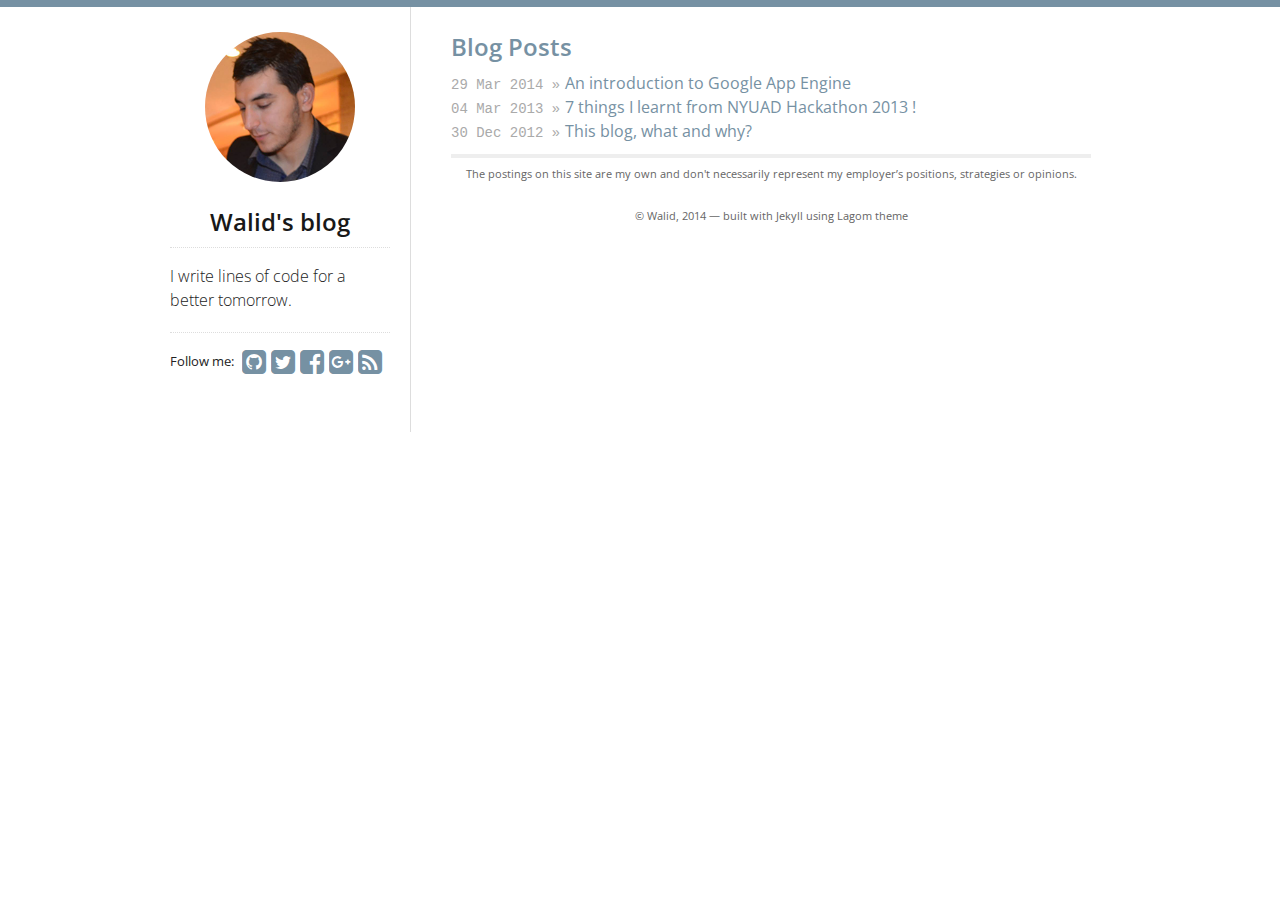
==== index.html @ a9fd7fbc "Initial commit" ====
<!DOCTYPE html>
<!--[if lt IE 7 ]><html class="ie ie6" lang="en"> <![endif]-->
<!--[if IE 7 ]><html class="ie ie7" lang="en"> <![endif]-->
<!--[if IE 8 ]><html class="ie ie8" lang="en"> <![endif]-->
<!--[if (gte IE 9)|!(IE)]><!--><html lang="en"> <!--<![endif]-->
<head>
  <meta charset="utf-8">
  <meta name="viewport" content="width=device-width, initial-scale=1">
  <title>Walid - Blog Posts</title>
  <meta name="author" content="Walid" />
  <meta name="description" content="The blog of Walid" />
  <link rel="canonical" href="http://walidlaribi.github.io/" />

  <link href="//fonts.googleapis.com/css?family=Open+Sans:600,800" rel="stylesheet" type="text/css">
  <link rel="shortcut icon" href="/favicon.png">
  <link rel="alternate" type="application/rss+xml" title="Walid" href="http://walidlaribi.github.io/atom.xml" />

  <link rel="stylesheet" href="/assets/css/all.css">
  <link rel="stylesheet" href="//netdna.bootstrapcdn.com/font-awesome/4.0.1/css/font-awesome.min.css">
</head>
<body>
  <div class="container">
    <div class="four columns sidebar">
      <nav>
  <a href="/">
    <img src="/logo.png" id="logo" alt="Walid Laribi" style="border-radius: 200px; width: 150px;"/>
  </a>
  <h2>Walid's blog</h2>
  <hr/>
  <ul>
  <p>I write lines of code for a better tomorrow.</p>
  <hr/>
  <div>
    <div id="social">
      Follow me:
<div id="stalker">
  
  <a title="walidlaribi on Github" href="https://github.com/walidlaribi">
    <i class="fa fa-github-square"></i>
  </a>
  

  

  

  

  

  
  <a title="walidalcherie on Twitter" href="https://twitter.com/walidalcherie">
    <i class="fa fa-twitter-square"></i>
  </a>
  

  
  <a title="Walid on Facebook" href="https://facebook.com/walidalcherie">
    <i class="fa fa-facebook-square"></i>
  </a>
  

  

  

  
  <a title="Walid on Google Plus" href="https://plus.google.com/+WalidLaribi">
    <i class="fa fa-google-plus-square"></i>
  </a>
  

  <a title="RSS feed" id="rss" href="/atom.xml">
    <i class="fa fa-rss-square"></i>
  </a>
</div>

    </div>
  </div>
  </ul>
</nav>
    </div>

    <div class="eleven columns content">
      <div id="home">
  <h2><i class="icon-bookmark"></i> Blog Posts</h2>
  <ul id="blog-posts" class="posts">
    
      <li><span>29 Mar 2014 &raquo;</span><a href="/blog/appengine/2014/03/29/intro-to-gae.html">An introduction to Google App Engine</a></li>
    
      <li><span>04 Mar 2013 &raquo;</span><a href="/blog/stories/2013/03/04/nyuad-hackathon-2013.html">7 things I learnt from NYUAD Hackathon 2013 !</a></li>
    
      <li><span>30 Dec 2012 &raquo;</span><a href="/blog/2012/12/30/this-blog-what-and-why.html">This blog, what and why?</a></li>
    
  </ul>
</div>

      <div class="footer">
        <div class="disclaimer">
  
  <p>
    The postings on this site are my own and don't necessarily represent my 
    employer’s positions, strategies or opinions.
  </p>
  

  <p>
    © Walid, 2014 &mdash; built with Jekyll using Lagom theme
  </p>
</div>
      </div>
    </div>
  </div>


</body>
</html>
---- assets/css/all.css ----
/*
* Skeleton V1.1
* Copyright 2011, Dave Gamache
* www.getskeleton.com
* Free to use under the MIT license.
* http://www.opensource.org/licenses/mit-license.php
* 8/17/2011
*/


/* Table of Content
==================================================
	#Reset & Basics
	#Basic Styles
	#Site Styles
	#Typography
	#Links
	#Lists
	#Images
	#Buttons
	#Tabs
	#Forms
	#Misc */


/* #Reset & Basics (Inspired by E. Meyers)
================================================== */
	html, body, div, span, applet, object, iframe, h1, h2, h3, h4, h5, h6, p, blockquote, pre, a, abbr, acronym, address, big, cite, code, del, dfn, em, img, ins, kbd, q, s, samp, small, strike, strong, sub, sup, tt, var, b, u, i, center, dl, dt, dd, ol, ul, li, fieldset, form, label, legend, table, caption, tbody, tfoot, thead, tr, th, td, article, aside, canvas, details, embed, figure, figcaption, footer, header, hgroup, menu, nav, output, ruby, section, summary, time, mark, audio, video {
		margin: 0;
		padding: 0;
		border: 0;
		font-size: 100%;
		font: inherit;
		vertical-align: baseline; }
	article, aside, details, figcaption, figure, footer, header, hgroup, menu, nav, section {
		display: block; }
	body {
		line-height: 1; }
	ol, ul {
		list-style: none; }
	blockquote, q {
		quotes: none; }
	blockquote:before, blockquote:after,
	q:before, q:after {
		content: '';
		content: none; }
	table {
		border-collapse: collapse;
		border-spacing: 0; }


/* #Basic Styles
================================================== */
	body {
		background: #fff;
		font: 14px/21px "HelveticaNeue", "Helvetica Neue", Helvetica, Arial, sans-serif;
		color: #444;
		-webkit-font-smoothing: antialiased; /* Fix for webkit rendering */
		-webkit-text-size-adjust: 100%;
 }


/* #Typography
================================================== */
	h1, h2, h3, h4, h5, h6 {
		color: #181818;
		font-family: "Georgia", "Times New Roman", Helvetica, Arial, sans-serif;
		font-weight: normal; }
	h1 a, h2 a, h3 a, h4 a, h5 a, h6 a { font-weight: inherit; }
	h1 { font-size: 46px; line-height: 50px; margin-bottom: 14px;}
	h2 { font-size: 35px; line-height: 40px; margin-bottom: 10px; }
	h3 { font-size: 28px; line-height: 34px; margin-bottom: 8px; }
	h4 { font-size: 21px; line-height: 30px; margin-bottom: 4px; }
	h5 { font-size: 17px; line-height: 24px; }
	h6 { font-size: 14px; line-height: 21px; }
	.subheader { color: #777; }

	p { margin: 0 0 20px 0; }
	p img { margin: 0; }
	p.lead { font-size: 21px; line-height: 27px; color: #777;  }

	em { font-style: italic; }
	strong { font-weight: bold; color: #333; }
	small { font-size: 80%; }

/*	Blockquotes  */
	blockquote, blockquote p { font-size: 17px; line-height: 24px; color: #777; font-style: italic; }
	blockquote { margin: 0px; padding: 0px 20px 0 15px; border-left: 2px solid #ddd; }
	blockquote cite { display: block; font-size: 12px; color: #555; }
	blockquote cite:before { content: "\2014 \0020"; }
	blockquote cite a, blockquote cite a:visited, blockquote cite a:visited { color: ; }

	hr { border: solid #ddd; border-width: 1px 0 0; clear: both; margin: 10px 0 30px; height: 0; }


/* #Links
================================================== */
	a, a:visited { color: #333; text-decoration: underline; outline: 0; }
	a:hover, a:focus { color: #000; }
	p a, p a:visited { line-height: inherit; }


/* #Lists
================================================== */
	ul, ol { margin-bottom: 20px; }
	ul { list-style: none outside; }
	ol { list-style: decimal; }
	ol, ul.square, ul.circle, ul.disc { margin-left: 30px; }
	ul.square { list-style: square outside; }
	ul.circle { list-style: circle outside; }
	ul.disc { list-style: disc outside; }
	ul ul, ul ol,
	ol ol, ol ul { margin: 4px 0 5px 30px; font-size: 90%;  }
	ul ul li, ul ol li,
	ol ol li, ol ul li { margin-bottom: 6px; }
	li { line-height: 18px; margin-bottom: 12px; }
	ul.large li { line-height: 21px; }
	li p { line-height: 21px; }

/* #Images
================================================== */

	img.scale-with-grid {
		max-width: 100%;
		height: auto; }


/* #Buttons
================================================== */

	a.button,
	button,
	input[type="submit"],
	input[type="reset"],
	input[type="button"] {
		background: #eee; /* Old browsers */
		background: #eee -moz-linear-gradient(top, rgba(255,255,255,.2) 0%, rgba(0,0,0,.2) 100%); /* FF3.6+ */
		background: #eee -webkit-gradient(linear, left top, left bottom, color-stop(0%,rgba(255,255,255,.2)), color-stop(100%,rgba(0,0,0,.2))); /* Chrome,Safari4+ */
		background: #eee -webkit-linear-gradient(top, rgba(255,255,255,.2) 0%,rgba(0,0,0,.2) 100%); /* Chrome10+,Safari5.1+ */
		background: #eee -o-linear-gradient(top, rgba(255,255,255,.2) 0%,rgba(0,0,0,.2) 100%); /* Opera11.10+ */
		background: #eee -ms-linear-gradient(top, rgba(255,255,255,.2) 0%,rgba(0,0,0,.2) 100%); /* IE10+ */
		background: #eee linear-gradient(top, rgba(255,255,255,.2) 0%,rgba(0,0,0,.2) 100%); /* W3C */
	  border: 1px solid #aaa;
	  border-top: 1px solid #ccc;
	  border-left: 1px solid #ccc;
	  padding: 4px 12px;
	  -moz-border-radius: 3px;
	  -webkit-border-radius: 3px;
	  border-radius: 3px;
	  color: #444;
	  display: inline-block;
	  font-size: 11px;
	  font-weight: bold;
	  text-decoration: none;
	  text-shadow: 0 1px rgba(255, 255, 255, .75);
	  cursor: pointer;
	  margin-bottom: 20px;
	  line-height: 21px;
	  font-family: "HelveticaNeue", "Helvetica Neue", Helvetica, Arial, sans-serif; }

	a.button:hover,
	button:hover,
	input[type="submit"]:hover,
	input[type="reset"]:hover,
	input[type="button"]:hover {
		color: #222;
		background: #ddd; /* Old browsers */
		background: #ddd -moz-linear-gradient(top, rgba(255,255,255,.3) 0%, rgba(0,0,0,.3) 100%); /* FF3.6+ */
		background: #ddd -webkit-gradient(linear, left top, left bottom, color-stop(0%,rgba(255,255,255,.3)), color-stop(100%,rgba(0,0,0,.3))); /* Chrome,Safari4+ */
		background: #ddd -webkit-linear-gradient(top, rgba(255,255,255,.3) 0%,rgba(0,0,0,.3) 100%); /* Chrome10+,Safari5.1+ */
		background: #ddd -o-linear-gradient(top, rgba(255,255,255,.3) 0%,rgba(0,0,0,.3) 100%); /* Opera11.10+ */
		background: #ddd -ms-linear-gradient(top, rgba(255,255,255,.3) 0%,rgba(0,0,0,.3) 100%); /* IE10+ */
		background: #ddd linear-gradient(top, rgba(255,255,255,.3) 0%,rgba(0,0,0,.3) 100%); /* W3C */
	  border: 1px solid #888;
	  border-top: 1px solid #aaa;
	  border-left: 1px solid #aaa; }

	a.button:active,
	button:active,
	input[type="submit"]:active,
	input[type="reset"]:active,
	input[type="button"]:active {
		border: 1px solid #666;
		background: #ccc; /* Old browsers */
		background: #ccc -moz-linear-gradient(top, rgba(255,255,255,.35) 0%, rgba(10,10,10,.4) 100%); /* FF3.6+ */
		background: #ccc -webkit-gradient(linear, left top, left bottom, color-stop(0%,rgba(255,255,255,.35)), color-stop(100%,rgba(10,10,10,.4))); /* Chrome,Safari4+ */
		background: #ccc -webkit-linear-gradient(top, rgba(255,255,255,.35) 0%,rgba(10,10,10,.4) 100%); /* Chrome10+,Safari5.1+ */
		background: #ccc -o-linear-gradient(top, rgba(255,255,255,.35) 0%,rgba(10,10,10,.4) 100%); /* Opera11.10+ */
		background: #ccc -ms-linear-gradient(top, rgba(255,255,255,.35) 0%,rgba(10,10,10,.4) 100%); /* IE10+ */
		background: #ccc linear-gradient(top, rgba(255,255,255,.35) 0%,rgba(10,10,10,.4) 100%); /* W3C */ }

	.button.full-width,
	button.full-width,
	input[type="submit"].full-width,
	input[type="reset"].full-width,
	input[type="button"].full-width {
		width: 100%;
		padding-left: 0 !important;
		padding-right: 0 !important;
		text-align: center; }


/* #Tabs (activate in tabs.js)
================================================== */
	ul.tabs {
		display: block;
		margin: 0 0 20px 0;
		padding: 0;
		border-bottom: solid 1px #ddd; }
	ul.tabs li {
		display: block;
		width: auto;
		height: 30px;
		padding: 0;
		float: left;
		margin-bottom: 0; }
	ul.tabs li a {
		display: block;
		text-decoration: none;
		width: auto;
		height: 29px;
		padding: 0px 20px;
		line-height: 30px;
		border: solid 1px #ddd;
		border-width: 1px 1px 0 0;
		margin: 0;
		background: #f5f5f5;
		font-size: 13px; }
	ul.tabs li a.active {
		background: #fff;
		height: 30px;
		position: relative;
		top: -4px;
		padding-top: 4px;
		border-left-width: 1px;
		margin: 0 0 0 -1px;
		color: #111;
		-moz-border-radius-topleft: 2px;
		-webkit-border-top-left-radius: 2px;
		border-top-left-radius: 2px;
		-moz-border-radius-topright: 2px;
		-webkit-border-top-right-radius: 2px;
		border-top-right-radius: 2px; }
	ul.tabs li:first-child a.active {
		margin-left: 0; }
	ul.tabs li:first-child a {
		border-width: 1px 1px 0 1px;
		-moz-border-radius-topleft: 2px;
		-webkit-border-top-left-radius: 2px;
		border-top-left-radius: 2px; }
	ul.tabs li:last-child a {
		-moz-border-radius-topright: 2px;
		-webkit-border-top-right-radius: 2px;
		border-top-right-radius: 2px; }

	ul.tabs-content { margin: 0; display: block; }
	ul.tabs-content > li { display:none; }
	ul.tabs-content > li.active { display: block; }

	/* Clearfixing tabs for beautiful stacking */
	ul.tabs:before,
	ul.tabs:after {
	  content: '\0020';
	  display: block;
	  overflow: hidden;
	  visibility: hidden;
	  width: 0;
	  height: 0; }
	ul.tabs:after {
	  clear: both; }
	ul.tabs {
	  zoom: 1; }


/* #Forms
================================================== */

	form {
		margin-bottom: 20px; }
	fieldset {
		margin-bottom: 20px; }
	input[type="text"],
	input[type="password"],
	input[type="email"],
	textarea,
	select {
		border: 1px solid #ccc;
		padding: 6px 4px;
		outline: none;
		-moz-border-radius: 2px;
		-webkit-border-radius: 2px;
		border-radius: 2px;
		font: 13px "HelveticaNeue", "Helvetica Neue", Helvetica, Arial, sans-serif;
		color: #777;
		margin: 0;
		width: 210px;
		max-width: 100%;
		display: block;
		margin-bottom: 20px;
		background: #fff; }
	select {
		padding: 0; }
	input[type="text"]:focus,
	input[type="password"]:focus,
	input[type="email"]:focus,
	textarea:focus {
		border: 1px solid #aaa;
 		color: #444;
 		-moz-box-shadow: 0 0 3px rgba(0,0,0,.2);
		-webkit-box-shadow: 0 0 3px rgba(0,0,0,.2);
		box-shadow:  0 0 3px rgba(0,0,0,.2); }
	textarea {
		min-height: 60px; }
	label,
	legend {
		display: block;
		font-weight: bold;
		font-size: 13px;  }
	select {
		width: 220px; }
	input[type="checkbox"] {
		display: inline; }
	label span,
	legend span {
		font-weight: normal;
		font-size: 13px;
		color: #444; }

/* #Misc
================================================== */
	.remove-bottom { margin-bottom: 0 !important; }
	.half-bottom { margin-bottom: 10px !important; }
	.add-bottom { margin-bottom: 20px !important; }



/*
* Skeleton V1.1
* Copyright 2011, Dave Gamache
* www.getskeleton.com
* Free to use under the MIT license.
* http://www.opensource.org/licenses/mit-license.php
* 8/17/2011
*/


/* Table of Contents
==================================================
    #Base 960 Grid
    #Tablet (Portrait)
    #Mobile (Portrait)
    #Mobile (Landscape)
    #Clearing */



/* #Base 960 Grid
================================================== */

    .container                                  { position: relative; width: 960px; margin: 0 auto; padding: 0; }
    .column, .columns                           { float: left; display: inline; margin-left: 10px; margin-right: 10px; }
    .row                                        { margin-bottom: 20px; }

    /* Nested Column Classes */
    .column.alpha, .columns.alpha               { margin-left: 0; }
    .column.omega, .columns.omega               { margin-right: 0; }

    /* Base Grid */
    .container .one.column                      { width: 40px;  }
    .container .two.columns                     { width: 100px; }
    .container .three.columns                   { width: 160px; }
    .container .four.columns                    { width: 220px; }
    .container .five.columns                    { width: 280px; }
    .container .six.columns                     { width: 340px; }
    .container .seven.columns                   { width: 400px; }
    .container .eight.columns                   { width: 460px; }
    .container .nine.columns                    { width: 520px; }
    .container .ten.columns                     { width: 580px; }
    .container .eleven.columns                  { width: 640px; }
    .container .twelve.columns                  { width: 700px; }
    .container .thirteen.columns                { width: 760px; }
    .container .fourteen.columns                { width: 820px; }
    .container .fifteen.columns                 { width: 880px; }
    .container .sixteen.columns                 { width: 940px; }

    .container .one-third.column                { width: 300px; }
    .container .two-thirds.column               { width: 620px; }

    /* Offsets */
    .container .offset-by-one                   { padding-left: 60px;  }
    .container .offset-by-two                   { padding-left: 120px; }
    .container .offset-by-three                 { padding-left: 180px; }
    .container .offset-by-four                  { padding-left: 240px; }
    .container .offset-by-five                  { padding-left: 300px; }
    .container .offset-by-six                   { padding-left: 360px; }
    .container .offset-by-seven                 { padding-left: 420px; }
    .container .offset-by-eight                 { padding-left: 480px; }
    .container .offset-by-nine                  { padding-left: 540px; }
    .container .offset-by-ten                   { padding-left: 600px; }
    .container .offset-by-eleven                { padding-left: 660px; }
    .container .offset-by-twelve                { padding-left: 720px; }
    .container .offset-by-thirteen              { padding-left: 780px; }
    .container .offset-by-fourteen              { padding-left: 840px; }
    .container .offset-by-fifteen               { padding-left: 900px; }



/* #Tablet (Portrait)
================================================== */

    /* Note: Design for a width of 768px */

    @media only screen and (min-width: 768px) and (max-width: 959px) {
        .container                                  { width: 768px; }
        .container .column,
        .container .columns                         { margin-left: 10px; margin-right: 10px;  }
        .column.alpha, .columns.alpha               { margin-left: 0; margin-right: 10px; }
        .column.omega, .columns.omega               { margin-right: 0; margin-left: 10px; }

        .container .one.column                      { width: 28px; }
        .container .two.columns                     { width: 76px; }
        .container .three.columns                   { width: 124px; }
        .container .four.columns                    { width: 172px; }
        .container .five.columns                    { width: 220px; }
        .container .six.columns                     { width: 268px; }
        .container .seven.columns                   { width: 316px; }
        .container .eight.columns                   { width: 364px; }
        .container .nine.columns                    { width: 412px; }
        .container .ten.columns                     { width: 460px; }
        .container .eleven.columns                  { width: 508px; }
        .container .twelve.columns                  { width: 556px; }
        .container .thirteen.columns                { width: 604px; }
        .container .fourteen.columns                { width: 652px; }
        .container .fifteen.columns                 { width: 700px; }
        .container .sixteen.columns                 { width: 748px; }

        .container .one-third.column                { width: 236px; }
        .container .two-thirds.column               { width: 492px; }

        /* Offsets */
        .container .offset-by-one                   { padding-left: 48px; }
        .container .offset-by-two                   { padding-left: 96px; }
        .container .offset-by-three                 { padding-left: 144px; }
        .container .offset-by-four                  { padding-left: 192px; }
        .container .offset-by-five                  { padding-left: 240px; }
        .container .offset-by-six                   { padding-left: 288px; }
        .container .offset-by-seven                 { padding-left: 336px; }
        .container .offset-by-eight                 { padding-left: 348px; }
        .container .offset-by-nine                  { padding-left: 432px; }
        .container .offset-by-ten                   { padding-left: 480px; }
        .container .offset-by-eleven                { padding-left: 528px; }
        .container .offset-by-twelve                { padding-left: 576px; }
        .container .offset-by-thirteen              { padding-left: 624px; }
        .container .offset-by-fourteen              { padding-left: 672px; }
        .container .offset-by-fifteen               { padding-left: 720px; }
    }


/*  #Mobile (Portrait)
================================================== */

    /* Note: Design for a width of 320px */

    @media only screen and (max-width: 767px) {
        .container { width: 300px; }
        .columns, .column { margin: 0; }

        .container .one.column,
        .container .two.columns,
        .container .three.columns,
        .container .four.columns,
        .container .five.columns,
        .container .six.columns,
        .container .seven.columns,
        .container .eight.columns,
        .container .nine.columns,
        .container .ten.columns,
        .container .eleven.columns,
        .container .twelve.columns,
        .container .thirteen.columns,
        .container .fourteen.columns,
        .container .fifteen.columns,
        .container .sixteen.columns,
        .container .one-third.column,
        .container .two-thirds.column  { width: 300px; }

        /* Offsets */
        .container .offset-by-one,
        .container .offset-by-two,
        .container .offset-by-three,
        .container .offset-by-four,
        .container .offset-by-five,
        .container .offset-by-six,
        .container .offset-by-seven,
        .container .offset-by-eight,
        .container .offset-by-nine,
        .container .offset-by-ten,
        .container .offset-by-eleven,
        .container .offset-by-twelve,
        .container .offset-by-thirteen,
        .container .offset-by-fourteen,
        .container .offset-by-fifteen { padding-left: 0; }

    }


/* #Mobile (Landscape)
================================================== */

    /* Note: Design for a width of 480px */

    @media only screen and (min-width: 480px) and (max-width: 767px) {
        .container { width: 420px; }
        .columns, .column { margin: 0; }

        .container .one.column,
        .container .two.columns,
        .container .three.columns,
        .container .four.columns,
        .container .five.columns,
        .container .six.columns,
        .container .seven.columns,
        .container .eight.columns,
        .container .nine.columns,
        .container .ten.columns,
        .container .eleven.columns,
        .container .twelve.columns,
        .container .thirteen.columns,
        .container .fourteen.columns,
        .container .fifteen.columns,
        .container .sixteen.columns,
        .container .one-third.column,
        .container .two-thirds.column { width: 420px; }
    }


/* #Clearing
================================================== */

    /* Self Clearing Goodness */
    .container:after { content: "\0020"; display: block; height: 0; clear: both; visibility: hidden; }

    /* Use clearfix class on parent to clear nested columns,
    or wrap each row of columns in a <div class="row"> */
    .clearfix:before,
    .clearfix:after,
    .row:before,
    .row:after {
      content: '\0020';
      display: block;
      overflow: hidden;
      visibility: hidden;
      width: 0;
      height: 0; }
    .row:after,
    .clearfix:after {
      clear: both; }
    .row,
    .clearfix {
      zoom: 1; }

    /* You can also use a <br class="clear" /> to clear columns */
    .clear {
      clear: both;
      display: block;
      overflow: hidden;
      visibility: hidden;
      width: 0;
      height: 0;
    }



* {
  margin: 0;
  padding: 0;
}

html, body {
  height: 100%;
}

body {
  font-size: 16px;
  background-color: white;
  color: #222222;
  line-height: 24px;
  margin: 0;
  border-top: 7px solid #7691A3;
}

h1, h2, h3, h4, h5, h6 {
  color: #181818;
  font-family: "open sans", sans-serif;
  font-weight: 600;
}

h1.title {
  font-weight: 800;
}

h1 {
  font-size: 32px;
  line-height: 40px;
}

h2 {
  font-size: 24px;
  line-height: 30px;
}

h3 {
  font-size: 21px;
  line-height: 24px;
  margin: 1em 0;
}

ul {
  margin: 1em 0;
  list-style: disc;
}

a {
  color: #7691A3;
  text-decoration: none;
}

a:hover {
  color: #7691A3;
  text-decoration: underline;
}

a:visited {
  color: #7691A3;
}

table {
  font-size: inherit;
  font: 100%;
}

img {
  display: block;
  margin-left: auto;
  margin-right: auto;
}

ul.posts {
  margin-top: 0;
  list-style-type: none;
  margin-bottom: 10px;
}

ul.posts li {
  line-height: 22px;
  font-size: 16px;
  margin-bottom: 0px;
}

ul.posts span {
  font-family: 'Lucida Console', 'Andale Mono', monospace;
  color: #aaa;
  padding-right: 5px;
  font-size:14px;
}

.meta {
  color: #aaa;
  margin: 0 0 10px 0;
}

.site .footer {
  font-size: 80%;
  color: #666;
  border-top: 4px solid #eee;
  overflow: hidden;
}

nav h1, nav h2 {
  text-align: center;
}

nav hr {
  margin-top: 10px;
  margin-bottom: 15px;
  border: dotted #ddd;
  border-width: 1px 0 0;
}

#social {
  margin-bottom: 10px;
  font-size: 13px;
}

#post pre {
  border: 1px solid #ddd;
  background-color: #eef;
  padding: 0 .4em;
  margin-bottom: 20px !important;
}

#post ul,
#post ol {
  margin-left: 1.35em;
}

#post code {
  border: 1px solid #ddd;
  background-color: #eef;
  font-size: 85%;
  padding: 0 .2em;
}

#post pre code {
  border: none;
}

.sidebar {
  padding-top: 25px;
  font-family: "open sans", sans-serif;
}

.sidebar p {
  font-weight: 200;
}

.sidebar a {
  font-weight: 600;
}

.content {
  font: 400 16px/22px "open sans", sans-serif;
  border-left: 1px solid #DDD;
  padding-left: 40px;
  padding-top: 25px;
  min-height: 400px;
}

.footer {
  width: 100%;
}

.footer {
  font-size: 80%;
  color: #666;
  border-top: 4px solid #EEE;
  overflow: hidden;
}

.aside {
  font-size: 75%;
  color: #666;
}

#home h2 {
  color: #7691A3;
}

#logo {
  margin-bottom: 25px;
}

#stalker {
  display: inline-block;
  height: 18px;
  margin-left: 5px;
}

#stalker a {
  width: 29px;
  overflow: hidden;
  float: left;
}

#stalker i {
  font-size: 28px;
  margin-right: 5px;
}

#stalker a:hover {
  text-decoration: none;
  color: #7691A3;
}

i.fa-hn {
  font-family: "open sans", sans-serif;
  text-align: center;
  font-size: 18px !important;
  position: relative;
  color: white;
}

.home {
  font-size: 24px;
  float: right;
  color: #AAA;
}

.home:hover {
  text-decoration: none;
}

.disclaimer p {
  margin-top: 5px;
  font-size: 11px;
  text-align: center;
}

.footnotes {
  font-size: 14px;
  font-style: italic;
}

.icon-overlay {
  font-size: 16px !important;
  position: relative;
  bottom: 27px;
  left: 5px;
  color: white;
}

.caption {
  margin: 0 auto;
  text-align: center;
  font-size: smaller;
  padding-bottom: 10px
}

/*
* Skeleton V1.1
* Copyright 2011, Dave Gamache
* www.getskeleton.com
* Free to use under the MIT license.
* http://www.opensource.org/licenses/mit-license.php
* 8/17/2011
*/

/* Smaller than standard 960 (devices and browsers) */
@media only screen and (max-width: 959px) {
	#logo {
		font-size: 21px;
		margin-bottom: 15px; }
	nav .button {
		padding: 9px 20px 11px; }
}

/* Tablet Portrait size to standard 960 (devices and browsers) */
@media only screen and (min-width: 768px) and (max-width: 959px) {
	nav {
		width: 160px; }
	.sidebar h2 {
		font-size: 18px;
	}

	.sidebar ul {
		font-size: 14px;
	}
}

/* All Mobile Sizes (devices and browser) */
@media only screen and (max-width: 767px) {
	header h1 { font-size: 34px; line-height: 37px; }
	nav { position: relative; }
	nav ul,
	#logo { text-align: left; }
	.sidebar {
		display: block;
	}
	.content {
		border: 0px;
		padding-left: 0px;
	}
}

/* Mobile Landscape Size to Tablet Portrait (devices and browsers) */
@media only screen and (min-width: 480px) and (max-width: 767px) {
	.sidebar {
		display: block;
	}

	h1 {
		font-size: 28px;
		line-height: 36px;
	}
}

/* Mobile Portrait Size to Mobile Landscape Size (devices and browsers) */
@media only screen and (max-width: 479px) {
	.sidebar {
		display: block;
	}

	h1 {
		font-size: 24px;
		line-height: 32px;
	}

	h2 {
		font-size: 22px;
		line-height: 24px;
	}
}
.highlight{background-color:#073642;color:#93a1a1}.highlight .c{color:#586e75 !important;font-style:italic !important}.highlight .cm{color:#586e75 !important;font-style:italic !important}.highlight .cp{color:#586e75 !important;font-style:italic !important}.highlight .c1{color:#586e75 !important;font-style:italic !important}.highlight .cs{color:#586e75 !important;font-weight:bold !important;font-style:italic !important}.highlight .err{color:#dc322f !important;background:none !important}.highlight .k{color:#cb4b16 !important}.highlight .o{color:#93a1a1 !important;font-weight:bold !important}.highlight .p{color:#93a1a1 !important}.highlight .ow{color:#2aa198 !important;font-weight:bold !important}.highlight .gd{color:#93a1a1 !important;background-color:#372c34 !important;display:inline-block}.highlight .gd .x{color:#93a1a1 !important;background-color:#4d2d33 !important;display:inline-block}.highlight .ge{color:#93a1a1 !important;font-style:italic !important}.highlight .gr{color:#aa0000}.highlight .gh{color:#586e75 !important}.highlight .gi{color:#93a1a1 !important;background-color:#1a412b !important;display:inline-block}.highlight .gi .x{color:#93a1a1 !important;background-color:#355720 !important;display:inline-block}.highlight .go{color:#888888}.highlight .gp{color:#555555}.highlight .gs{color:#93a1a1 !important;font-weight:bold !important}.highlight .gu{color:#6c71c4 !important}.highlight .gt{color:#aa0000}.highlight .kc{color:#859900 !important;font-weight:bold !important}.highlight .kd{color:#268bd2 !important}.highlight .kp{color:#cb4b16 !important;font-weight:bold !important}.highlight .kr{color:#d33682 !important;font-weight:bold !important}.highlight .kt{color:#2aa198 !important}.highlight .n{color:#268bd2 !important}.highlight .na{color:#268bd2 !important}.highlight .nb{color:#859900 !important}.highlight .nc{color:#d33682 !important}.highlight .no{color:#b58900 !important}.highlight .ni{color:#800080}.highlight .nl{color:#859900 !important}.highlight .ne{color:#268bd2 !important;font-weight:bold !important}.highlight .nf{color:#268bd2 !important;font-weight:bold !important}.highlight .nn{color:#b58900 !important}.highlight .nt{color:#268bd2 !important;font-weight:bold !important}.highlight .nx{color:#b58900 !important}.highlight .bp{color:#999999}.highlight .vc{color:#008080}.highlight .vg{color:#268bd2 !important}.highlight .vi{color:#268bd2 !important}.highlight .nv{color:#268bd2 !important}.highlight .w{color:#bbbbbb}.highlight .mf{color:#2aa198 !important}.highlight .m{color:#2aa198 !important}.highlight .mh{color:#2aa198 !important}.highlight .mi{color:#2aa198 !important}.highlight .mo{color:#009999}.highlight .s{color:#2aa198 !important}.highlight .sb{color:#d14}.highlight .sc{color:#d14}.highlight .sd{color:#2aa198 !important}.highlight .s2{color:#2aa198 !important}.highlight .se{color:#dc322f !important}.highlight .sh{color:#d14}.highlight .si{color:#268bd2 !important}.highlight .sx{color:#d14}.highlight .sr{color:#2aa198 !important}.highlight .s1{color:#2aa198 !important}.highlight .ss{color:#990073}.highlight .il{color:#009999}.highlight div .gd,.highlight div .gd .x,.highlight div .gi,.highlight div .gi .x{display:inline-block;width:100%}
pre { white-space: pre; overflow: auto; }
code, pre { font-family: Monaco,Menlo,Consolas,"Courier New",monospace; }
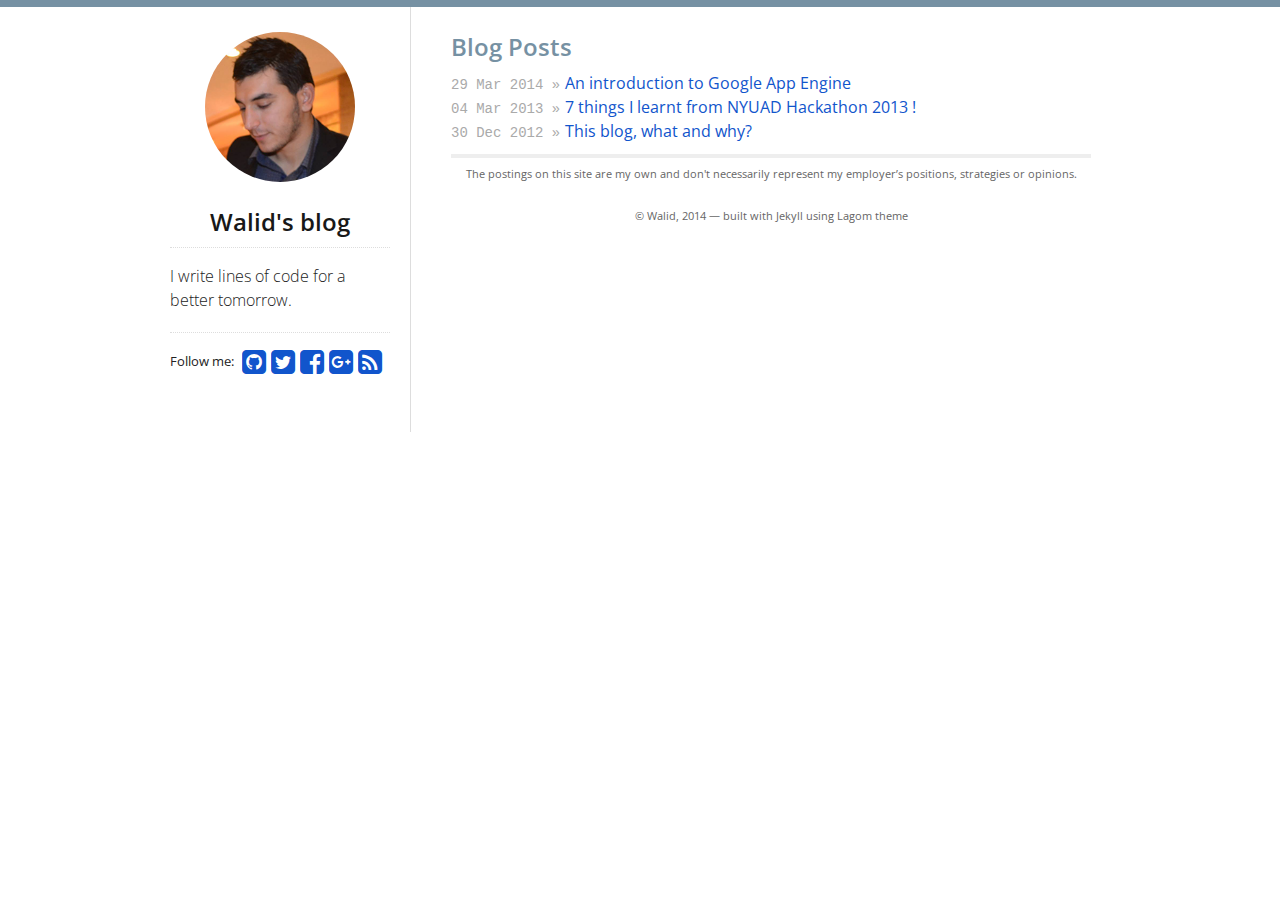
==== commit 4635839e: "Blogpost updates and analytics" ====
--- a/index.html
+++ b/index.html
@@ -113,5 +113,19 @@
   </div>
 
 
+<script type="text/javascript">
+
+  var _gaq = _gaq || [];
+  _gaq.push(['_setAccount', 'UA-49529343-1']);
+  _gaq.push(['_trackPageview']);
+
+  (function() {
+    var ga = document.createElement('script'); ga.type = 'text/javascript'; ga.async = true;
+    ga.src = ('https:' == document.location.protocol ? 'https://ssl' : 'http://www') + '.google-analytics.com/ga.js';
+    var s = document.getElementsByTagName('script')[0]; s.parentNode.insertBefore(ga, s);
+  })();
+
+</script>
+
 </body>
 </html>
--- a/assets/css/all.css
+++ b/assets/css/all.css
@@ -621,17 +621,17 @@
 }
 
 a {
-  color: #7691A3;
+  color: #15c;
   text-decoration: none;
 }
 
 a:hover {
-  color: #7691A3;
+  color: #15c;
   text-decoration: underline;
 }
 
 a:visited {
-  color: #7691A3;
+  color: #15c;
 }
 
 table {
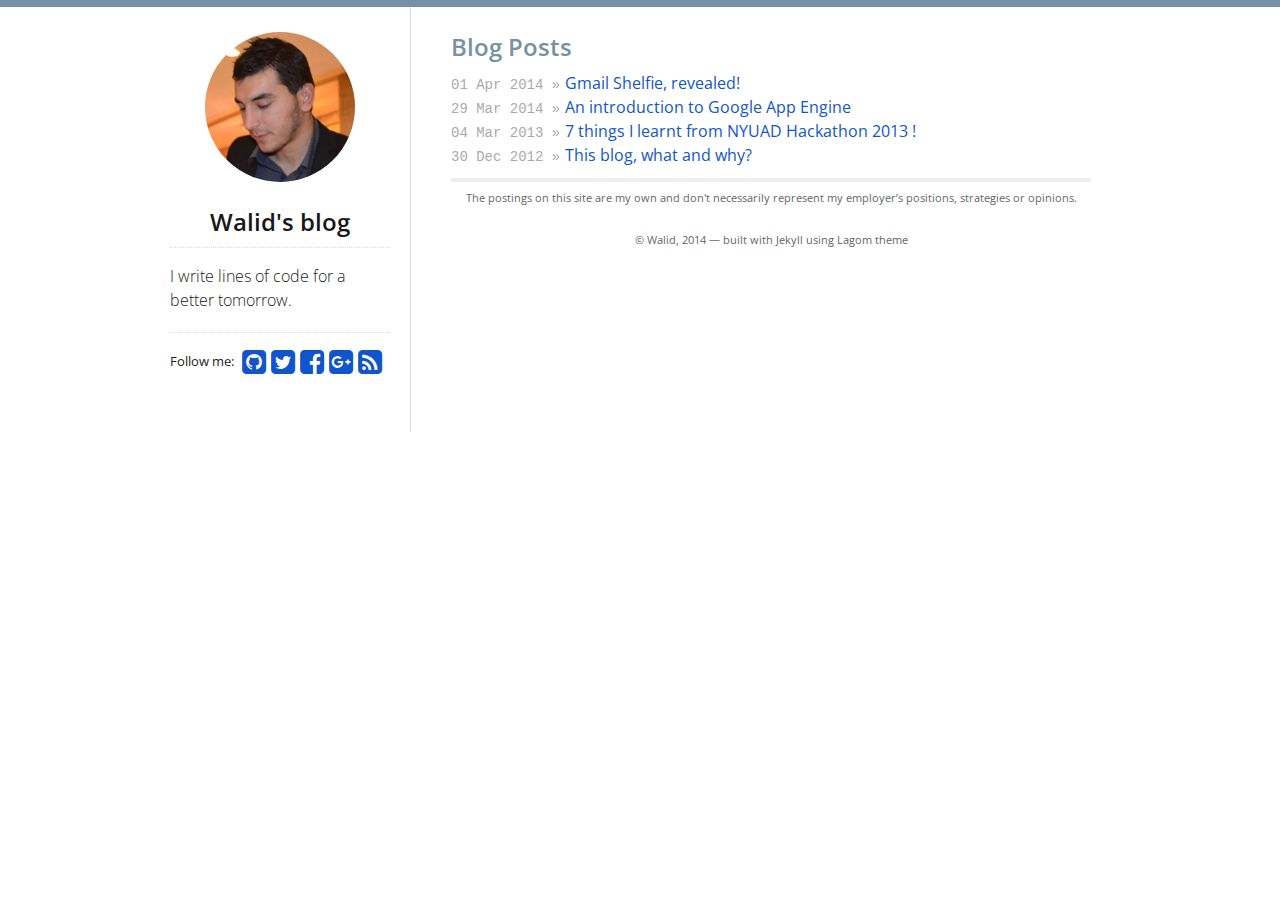
==== commit 3ff4f853: "Added a new blog" ====
--- a/index.html
+++ b/index.html
@@ -86,6 +86,8 @@
   <h2><i class="icon-bookmark"></i> Blog Posts</h2>
   <ul id="blog-posts" class="posts">
     
+      <li><span>01 Apr 2014 &raquo;</span><a href="/blog/google/2014/04/01/shelfie-revealed.html">Gmail Shelfie, revealed!</a></li>
+    
       <li><span>29 Mar 2014 &raquo;</span><a href="/blog/appengine/2014/03/29/intro-to-gae.html">An introduction to Google App Engine</a></li>
     
       <li><span>04 Mar 2013 &raquo;</span><a href="/blog/stories/2013/03/04/nyuad-hackathon-2013.html">7 things I learnt from NYUAD Hackathon 2013 !</a></li>
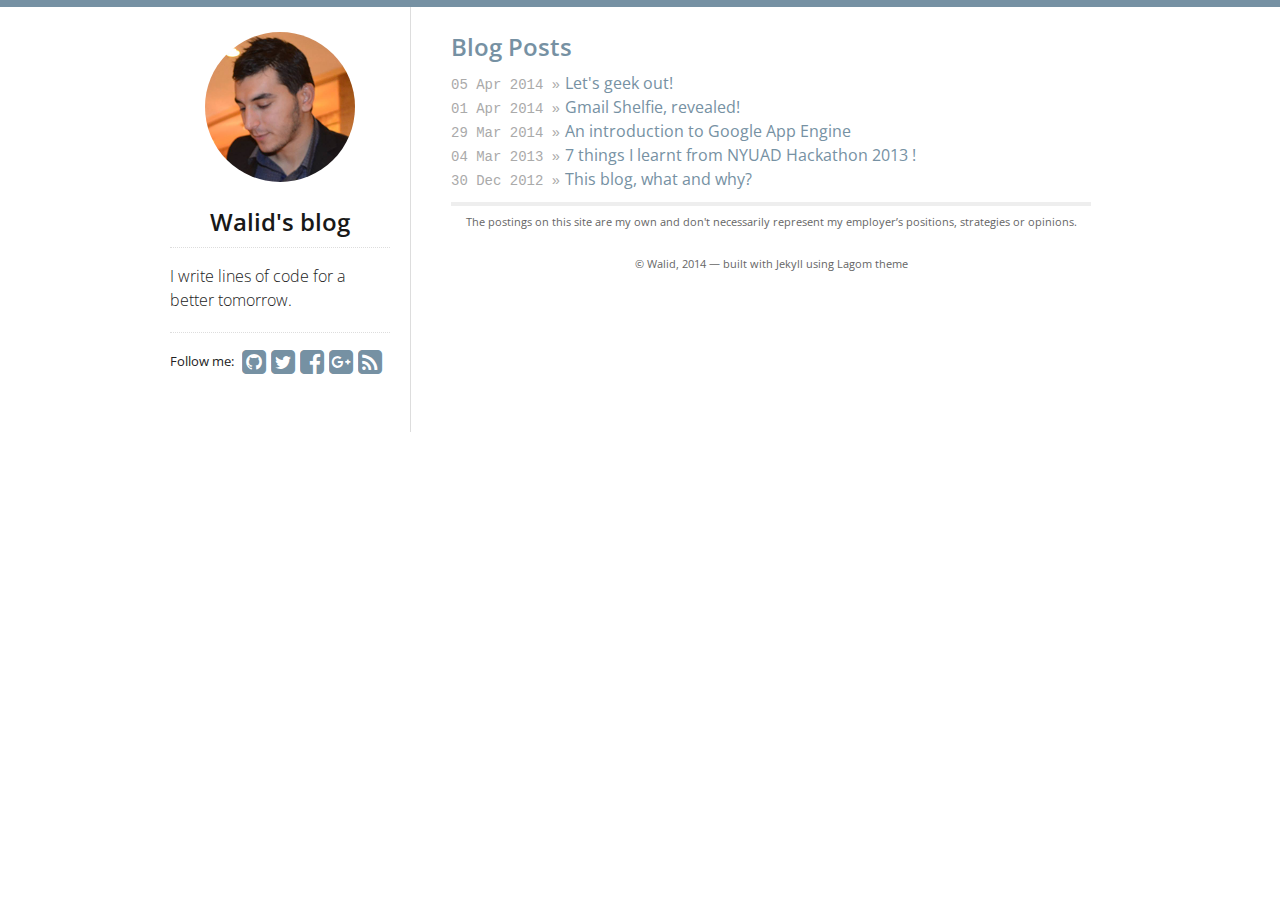
==== commit 0d6fa1c0: "New blogpost" ====
--- a/index.html
+++ b/index.html
@@ -86,6 +86,8 @@
   <h2><i class="icon-bookmark"></i> Blog Posts</h2>
   <ul id="blog-posts" class="posts">
     
+      <li><span>05 Apr 2014 &raquo;</span><a href="/blog/web/2014/04/05/lets-geek-out.html">Let's geek out!</a></li>
+    
       <li><span>01 Apr 2014 &raquo;</span><a href="/blog/google/2014/04/01/shelfie-revealed.html">Gmail Shelfie, revealed!</a></li>
     
       <li><span>29 Mar 2014 &raquo;</span><a href="/blog/appengine/2014/03/29/intro-to-gae.html">An introduction to Google App Engine</a></li>
--- a/assets/css/all.css
+++ b/assets/css/all.css
@@ -621,17 +621,17 @@
 }
 
 a {
-  color: #15c;
+  color: #7691A3;
   text-decoration: none;
 }
 
 a:hover {
-  color: #15c;
+  color: #7691A3;
   text-decoration: underline;
 }
 
 a:visited {
-  color: #15c;
+  color: #7691A3;
 }
 
 table {
